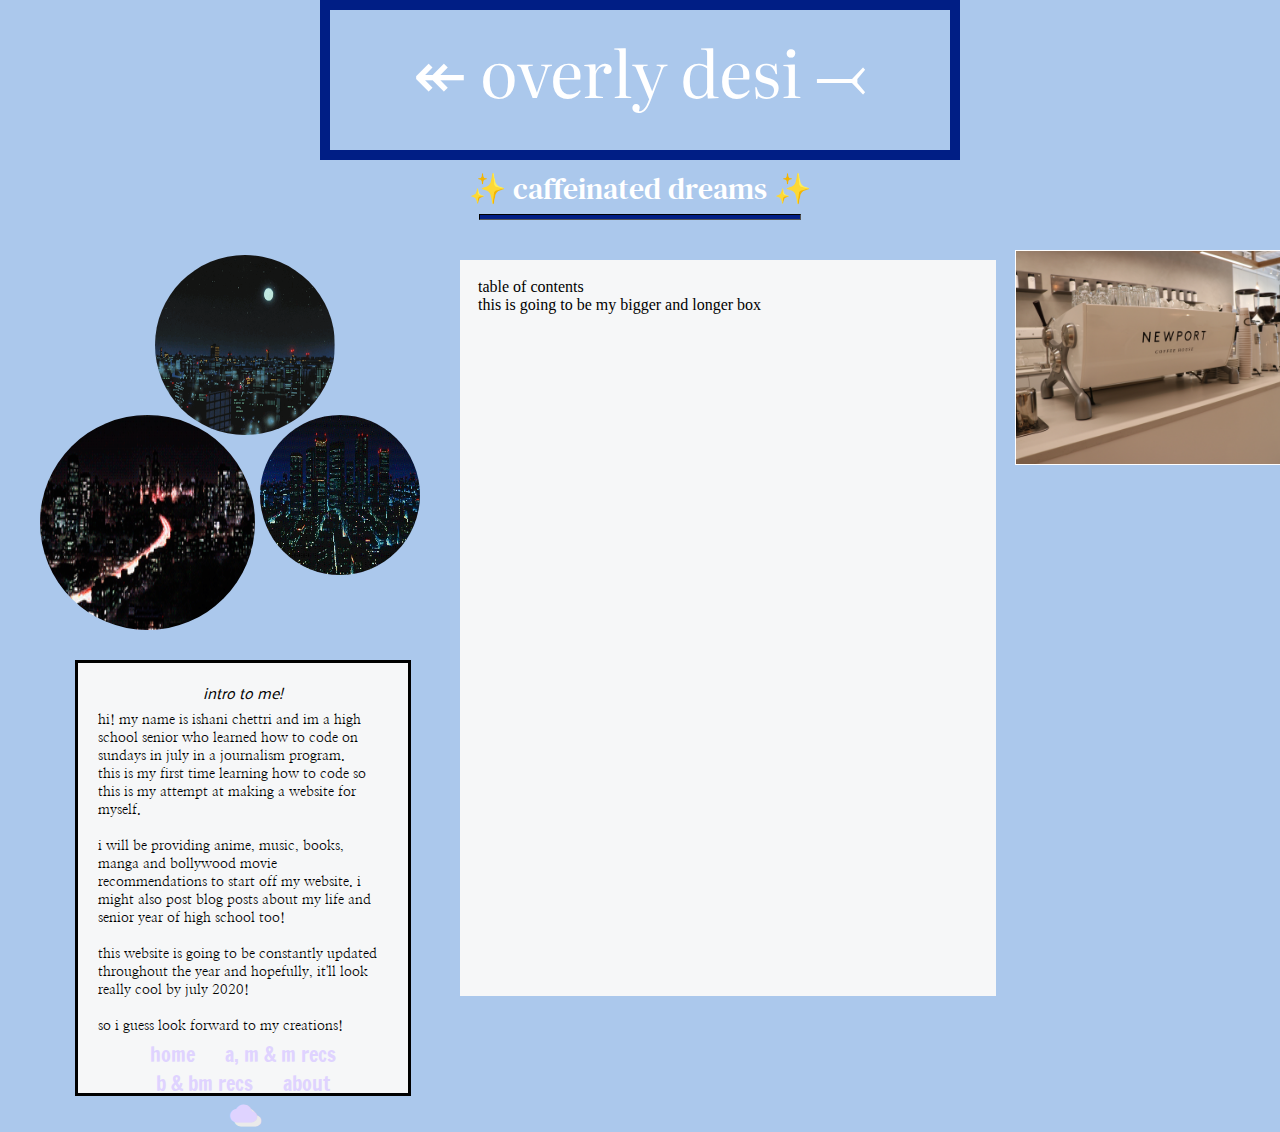
==== homepage.html @ c6cc7568 "twofiles" ====
<!DOCTYPE html>
<html>
<head>
  <title> just cruisin' </title>

  <link href="index.css" rel="stylesheet">
  <link href="https://fonts.googleapis.com/css?family=Literata&display=swap" rel="stylesheet">
  <link href="https://fonts.googleapis.com/css?family=DM+Serif+Text&display=swap" rel="stylesheet">
  <link href="https://fonts.googleapis.com/css?family=Palanquin:600&display=swap" rel="stylesheet">
  <link href="https://fonts.googleapis.com/css?family=Francois+One&display=swap" rel="stylesheet">
  <link href="https://fonts.googleapis.com/css?family=Nanum+Myeongjo:700&display=swap" rel="stylesheet">
  <link rel="stylesheet" href="https://use.fontawesome.com/releases/v5.7.0/css/all.css" integrity="sha384-lZN37f5QGtY3VHgisS14W3ExzMWZxybE1SJSEsQp9S+oqd12jhcu+A56Ebc1zFSJ" crossorigin="anonymous">
  <link rel="stylesheet" href="https://fonts.googleapis.com/icon?family=Material+Icons">

</head>

<body>
  <div class="box">
    <p class="header"> ↞ overly desi ⤙ </p>
  </div>

    <p class="subtitle"> ✨ caffeinated dreams ✨ </p>
  <script src="https://ajax.googleapis.com/ajax/libs/jquery/2.1.4/jquery.min.js"></script>
  <script src="index.js"></script>
    <hr>

  <div class="intro">
    <div class="introheader"> intro to me! </div>

    <div class="introtext">
    hi! my name is ishani chettri and
    im a high school senior who learned
    how to code on sundays in july in a
    journalism program.
    <br>
    this is my first time learning
    how to code so this is my attempt
    at making a website for myself.
    </br>
    <br>
    i will be providing anime, music, books, manga
    and bollywood movie recommendations to
    start off my website. i might also post
    blog posts about my life and senior year of
    high school too!
    </br>
    <br>
    this website is going to be constantly updated
    throughout the year and hopefully, it'll look really
    cool by july 2020!
    </br>
    <br>
    so i guess look forward to my creations!
    </br>

    <div class="icons">
      <div class="cloud"> <a href="https://www.instagram.com/ishani.chettrii/" title="instagram" target="_blank" class="iconslink"> <i class="material-icons icon" style="font-size:27px"> cloud </i> </a> </div>
      <div class="mail"> <a href="mailto:chettri.ishani@yahoo.com" title="email me!" class="iconslink"> <i class="fa fa-comments icon" style="font-size:27px"> </i> </a> </div>
    </div>
    </div>

    <nav>
      <div class='navigation'>
          <ul>
            <li> <a href="#home" class="links"> home </a> </li>
            <li> <a href="secondpage.html" title="anime, movie & music recommendations" class="links"> a, m & m recs </a> </li>
          </ul>
      </div>
    </nav>

    <nav>
      <div class='navigation'>
          <ul>
            <li> <a href="#b&bm recs" title="books & bollywood movies recommendations" class="links"> b & bm recs </a> </li>
            <li> <a href="#about" title="all about me!" class="links"> about </a> </li>
          </ul>
      </div>
    </nav>
    </div>

  <div class="move">
    <img src="tumblr night.gif" alt="night" class="night" >
    <img src="tokyo ghoul night.gif" alt="tokyo ghoul" class="tokyoghoul" >
    <img src="source.gif" alt="aesthetic night" class="aesthetic" >
  </div>

  <div class="container">
  <div class="box2">
    <div class="header2"> table of contents </div>
     this is going to be my bigger and longer box
  </div>
  </div>

  <img src="coffee shop.jpg" alt="coffee shop" class="coffeeshop">

</body>
</html>
---- index.css ----
body {
  background-color: #ABC8EC;
  margin: 0;
  padding: 0;
}

.container{
  margin-left: auto;
  margin-right: auto;
  width: 800px;
}

.header{
    font-family: 'Literata', serif;
    color: white;
    text-align: center;
    font-size: 65px;
    margin-top: 1px;
    margin-bottom: 0px;
}

.header:hover{
  color: #C0E4FF;
}

.box{
  width: 600px;
  height: 120px;
  border: 10px solid #001E85;
  padding: 10px;
  margin: auto;
}

.subtitle{
    font-family: 'DM Serif Text', serif;
    color: white;
    font-size: 30px;
    text-align: center;
    margin-top: 8px;
    margin-bottom: 5px;
}

.subtitle:hover{
  color: #CC9B65;
}

hr{
  width: 25%;
  margin-top: 10px;
  height: 4px;
  background-color: #001E85;
  border-color: black;
  margin: auto;
}

.container{
  margin-left: auto;
  margin-right: auto;
}

.box2{
  width: 500px;
  height: 700px;
  background-color: #F6F7F8;
  border: 3px solid #F6F7F8;
  padding: 15px;
  margin: 10px;
  position: absolute;
  top: 250px;
  left: 450px;
}

.header2{

}

.intro{
  width: 300px;
  height: 400px;
  background-color: #F6F7F8;
  border: 3px solid black;
  padding: 15px;
  margin: 10px;
  position: absolute;
  top: 650px;
  left: 65px;
}

.introheader{
  font-family: 'Palanquin', sans-serif;
  font-size: 16px;
  color: #000000;
  text-align: center;
  font-style: italic;
  margin-top: 0px;
  padding-top: 0px;
}

.introtext{
  font-family: 'Nanum Myeongjo', serif;
  font-size: 14px;
  color: #000000;
  margin: 5px;
  text-align: left;
}

.icons{
  color: #DFD3FF;
  margin-bottom: 5px;
  display: flex;
  justify-content: center;
  text-shadow: 4px 4px #EAEAEA;
}

.cloud{
  float: left;
  position:absolute;
  margin-top: 65px;
}

.mail{
  float: left;
  position:absolute;
  margin-top: 65px;
  margin-left: 50px;
}



.night{
  border-radius: 150%;
  width: 180px;
  height: 180px;
  position: absolute;
  top: 240px;
  left: 155px;
}

.tokyoghoul{
  border-radius: 150%;
  width: 215px;
  height: 215px;
  position: absolute;
  top: 400px;
  left: 40px;
}

.aesthetic{
  border-radius: 150%;
  width: 160px;
  height: 160px;
  position: absolute;
  top: 400px;
  left: 260px;
}

.move{
  position: absolute;
  top: 15px;
}

.coffeeshop{
  width: 25%;
  display: block;
  margin: auto;
  position: absolute;
  top: 250px;
  left: 1015px;
  border: 5px solid white;
  border-width: thin;
}

.navigation{
  display: flex;
  justify-content: center;
}

.icon{
  color: #DFD3FF;
}

.icon:hover{
    color: #D9FCF8;
}

ul{
  list-style-type: none;
  margin: 0;
  padding: 0;
  overflow: hidden;
}

li{
  float: left;
  display: block;
}

li a{
  color: #DFD3FF;
  font-family: 'Francois One', sans-serif;
  text-align: center;
  font-size: 20px;
  padding: 5px 15px;
  text-decoration: none;
}

li a:hover{
  color: black;
}
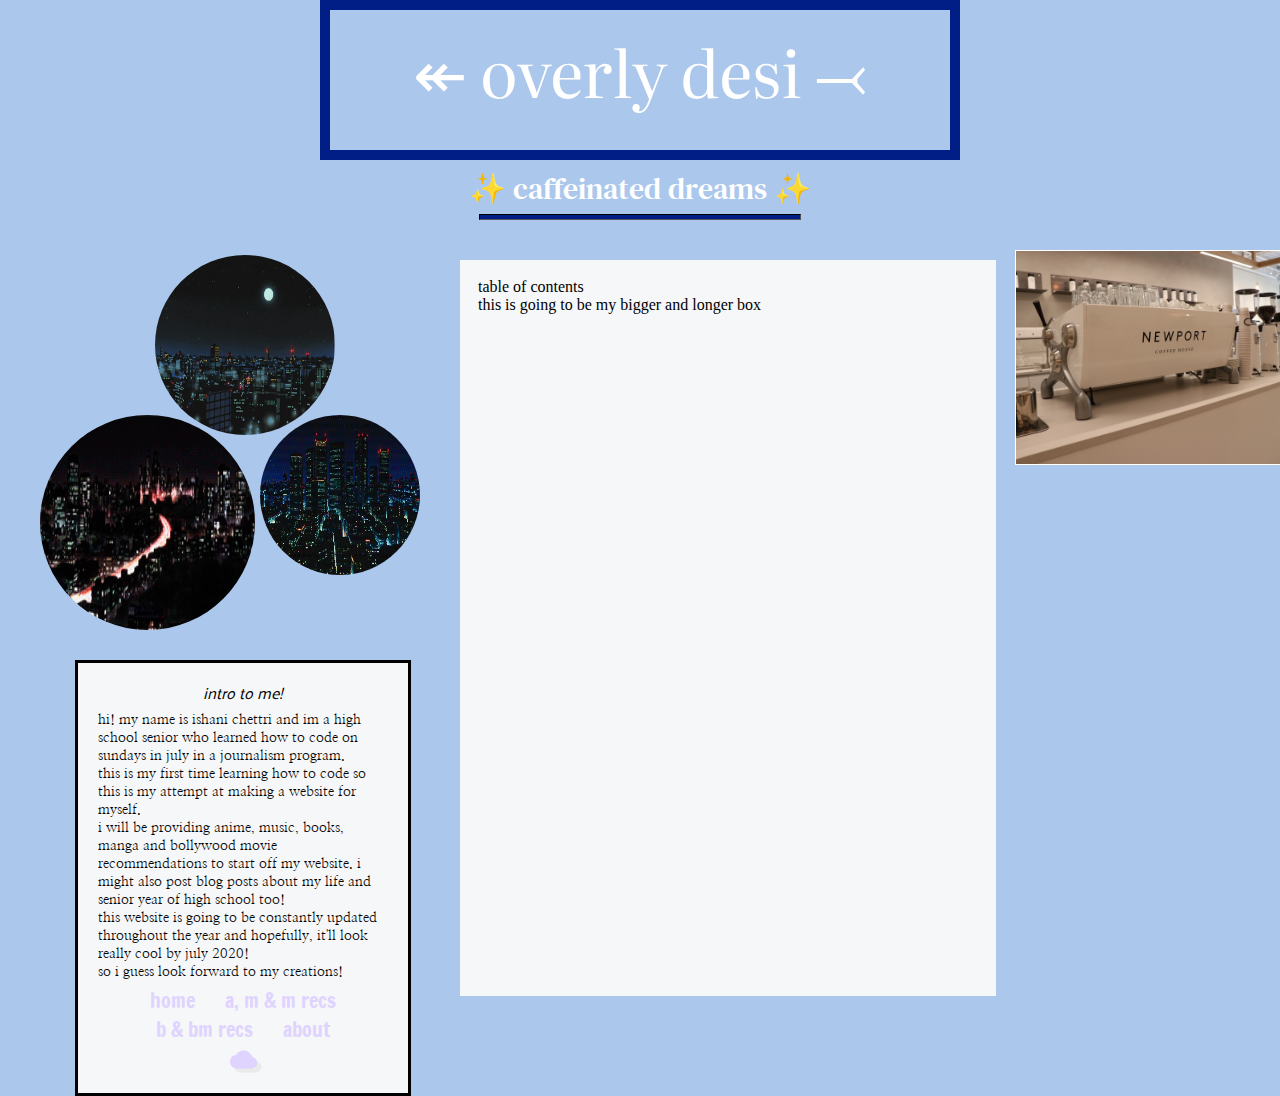
==== commit 5a99ab06: "everything" ====
--- a/homepage.html
+++ b/homepage.html
@@ -3,7 +3,7 @@
 <head>
   <title> just cruisin' </title>
 
-  <link href="index.css" rel="stylesheet">
+  <link href="home.css" rel="stylesheet">
   <link href="https://fonts.googleapis.com/css?family=Literata&display=swap" rel="stylesheet">
   <link href="https://fonts.googleapis.com/css?family=DM+Serif+Text&display=swap" rel="stylesheet">
   <link href="https://fonts.googleapis.com/css?family=Palanquin:600&display=swap" rel="stylesheet">
@@ -36,22 +36,22 @@
     this is my first time learning
     how to code so this is my attempt
     at making a website for myself.
-    </br>
+
     <br>
     i will be providing anime, music, books, manga
     and bollywood movie recommendations to
     start off my website. i might also post
     blog posts about my life and senior year of
     high school too!
-    </br>
+
     <br>
     this website is going to be constantly updated
     throughout the year and hopefully, it'll look really
     cool by july 2020!
-    </br>
+
     <br>
     so i guess look forward to my creations!
-    </br>
+
 
     <div class="icons">
       <div class="cloud"> <a href="https://www.instagram.com/ishani.chettrii/" title="instagram" target="_blank" class="iconslink"> <i class="material-icons icon" style="font-size:27px"> cloud </i> </a> </div>
@@ -84,11 +84,9 @@
     <img src="source.gif" alt="aesthetic night" class="aesthetic" >
   </div>
 
-  <div class="container">
   <div class="box2">
     <div class="header2"> table of contents </div>
      this is going to be my bigger and longer box
-  </div>
   </div>
 
   <img src="coffee shop.jpg" alt="coffee shop" class="coffeeshop">
--- a/home.css
+++ b/home.css
@@ -0,0 +1,203 @@
+body {
+  background-color: #ABC8EC;
+  margin: 0;
+  padding: 0;
+}
+
+.header{
+    font-family: 'Literata', serif;
+    color: white;
+    text-align: center;
+    font-size: 65px;
+    margin-top: 1px;
+    margin-bottom: 0px;
+}
+
+.header:hover{
+  color: #C0E4FF;
+}
+
+.box{
+  width: 600px;
+  height: 120px;
+  border: 10px solid #001E85;
+  padding: 10px;
+  margin: auto;
+}
+
+.subtitle{
+    font-family: 'DM Serif Text', serif;
+    color: white;
+    font-size: 30px;
+    text-align: center;
+    margin-top: 8px;
+    margin-bottom: 5px;
+}
+
+.subtitle:hover{
+  color: #CC9B65;
+}
+
+hr{
+  width: 25%;
+  margin-top: 10px;
+  height: 4px;
+  background-color: #001E85;
+  border-color: black;
+  margin: auto;
+}
+
+.container{
+  margin-left: auto;
+  margin-right: auto;
+}
+
+.box2{
+  width: 500px;
+  height: 700px;
+  background-color: #F6F7F8;
+  border: 3px solid #F6F7F8;
+  padding: 15px;
+  margin: 10px;
+  position: absolute;
+  top: 250px;
+  left: 450px;
+}
+
+.header2{
+
+}
+
+.intro{
+  width: 300px;
+  height: 400px;
+  background-color: #F6F7F8;
+  border: 3px solid black;
+  padding: 15px;
+  margin: 10px;
+  position: absolute;
+  top: 650px;
+  left: 65px;
+}
+
+.introheader{
+  font-family: 'Palanquin', sans-serif;
+  font-size: 16px;
+  color: #000000;
+  text-align: center;
+  font-style: italic;
+  margin-top: 0px;
+  padding-top: 0px;
+}
+
+.introtext{
+  font-family: 'Nanum Myeongjo', serif;
+  font-size: 14px;
+  color: #000000;
+  margin: 5px;
+  text-align: left;
+}
+
+.icons{
+  color: #DFD3FF;
+  margin-bottom: 5px;
+  display: flex;
+  justify-content: center;
+  text-shadow: 4px 4px #EAEAEA;
+}
+
+.cloud{
+  float: left;
+  position:absolute;
+  margin-top: 65px;
+}
+
+.mail{
+  float: left;
+  position:absolute;
+  margin-top: 65px;
+  margin-left: 50px;
+}
+
+
+
+.night{
+  border-radius: 150%;
+  width: 180px;
+  height: 180px;
+  position: absolute;
+  top: 240px;
+  left: 155px;
+}
+
+.tokyoghoul{
+  border-radius: 150%;
+  width: 215px;
+  height: 215px;
+  position: absolute;
+  top: 400px;
+  left: 40px;
+}
+
+.aesthetic{
+  border-radius: 150%;
+  width: 160px;
+  height: 160px;
+  position: absolute;
+  top: 400px;
+  left: 260px;
+}
+
+.move{
+  position: absolute;
+  top: 15px;
+}
+
+.coffeeshop{
+  width: 25%;
+  display: block;
+  margin: auto;
+  position: absolute;
+  top: 250px;
+  left: 1015px;
+  border: 5px solid white;
+  border-width: thin;
+}
+
+.navigation{
+  display: flex;
+  justify-content: center;
+}
+
+.icon{
+  color: #DFD3FF;
+}
+
+.icon:hover{
+    color: #D9FCF8;
+}
+
+ul{
+  list-style-type: none;
+  margin: 0;
+  padding: 0;
+  overflow: hidden;
+}
+
+li{
+  float: left;
+  display: block;
+}
+
+li a{
+  color: #DFD3FF;
+  font-family: 'Francois One', sans-serif;
+  text-align: center;
+  font-size: 20px;
+  padding: 5px 15px;
+  text-decoration: none;
+}
+
+li a:hover{
+  color: black;
+}
